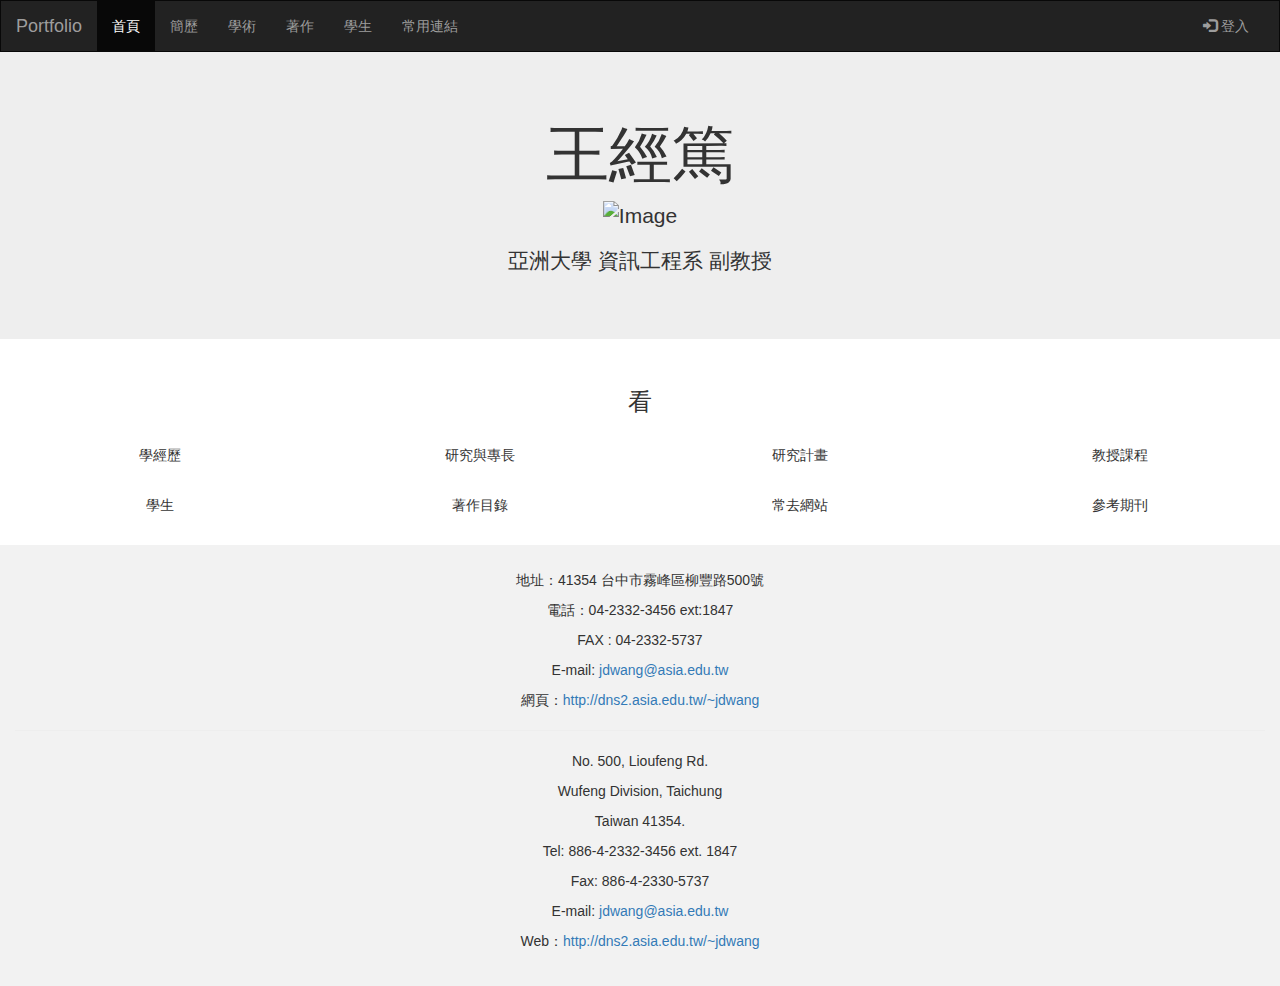
==== index.html @ c607ee7d "Teacher Web 20171101" ====
<!DOCTYPE html>
<html lang="en">
<title>Bootstrap Example</title>
<meta charset="utf-8">
<meta name="viewport" content="width=device-width, initial-scale=1">
<link rel="stylesheet" href="https://maxcdn.bootstrapcdn.com/bootstrap/3.3.7/css/bootstrap.min.css">
<script src="https://ajax.googleapis.com/ajax/libs/jquery/3.2.1/jquery.min.js"></script>
<script src="https://maxcdn.bootstrapcdn.com/bootstrap/3.3.7/js/bootstrap.min.js"></script>
<style>
    /* Remove the navbar's default margin-bottom and rounded borders */
    .navbar {
        margin-bottom: 0;
        border-radius: 0;
    }

    /* Add a gray background color and some padding to the footer */
    footer {
        background-color: #f2f2f2;
        padding: 25px;
    }
</style>
</head>
<body>

<nav class="navbar navbar-inverse">
    <div class="container-fluid">
        <div class="navbar-header">
            <button type="button" class="navbar-toggle" data-toggle="collapse" data-target="#myNavbar">
                <span class="icon-bar"></span>
                <span class="icon-bar"></span>
                <span class="icon-bar"></span>
            </button>
            <a class="navbar-brand" href="#">Portfolio</a>
        </div>
        <div class="collapse navbar-collapse" id="myNavbar">
            <ul class="nav navbar-nav">
                <li class="active"><a href="#">首頁</a></li>
                <li><a href="#">簡歷</a></li>
                <li><a href="#">學術</a></li>
                <li><a href="#">著作</a></li>
                <li><a href="#">學生</a></li>
                <li><a href="#">常用連結</a></li>
            </ul>
            <ul class="nav navbar-nav navbar-right">
                <li><a href="#"><span class="glyphicon glyphicon-log-in"></span> 登入</a></li>
            </ul>
        </div>
    </div>
</nav>

<div class="jumbotron">
    <div class="container text-center">
        <h1>王經篤</h1>
        <p><img src="http://dns2.asia.edu.tw/~jdwang/910100540_jdwang_2011_12_7.jpg"  style="width:6cm"  alt="Image"></p>
        <p>亞洲大學 資訊工程系 副教授</p>
    </div>
</div>

<div class="container-fluid bg-3 text-center">
    <h3>看</h3><br>
    <div class="row">
        <div class="col-sm-3">
            <p>學經歷</p>
            <!--<img src="https://placehold.it/150x80?text=IMAGE" class="img-responsive" style="width:100%" alt="Image">-->
        </div>
        <div class="col-sm-3">
            <p>研究與專長</p>
            <!--<img src="https://placehold.it/150x80?text=IMAGE" class="img-responsive" style="width:100%" alt="Image">-->
        </div>
        <div class="col-sm-3">
            <p>研究計畫</p>
            <!--<img src="https://placehold.it/150x80?text=IMAGE" class="img-responsive" style="width:100%" alt="Image">-->
        </div>
        <div class="col-sm-3">
            <p>教授課程</p>
            <!--<img src="https://placehold.it/150x80?text=IMAGE" class="img-responsive" style="width:100%" alt="Image">-->
        </div>
    </div>
</div><br>

<div class="container-fluid bg-3 text-center">
    <div class="row">
        <div class="col-sm-3">
            <p>學生</p>
            <!--<img src="https://placehold.it/150x80?text=IMAGE" class="img-responsive" style="width:100%" alt="Image">-->
        </div>
        <div class="col-sm-3">
            <p>著作目錄</p>
            <!--<img src="https://placehold.it/150x80?text=IMAGE" class="img-responsive" style="width:100%" alt="Image">-->
        </div>
        <div class="col-sm-3">
            <p>常去網站</p>
            <!--<img src="https://placehold.it/150x80?text=IMAGE" class="img-responsive" style="width:100%" alt="Image">-->
        </div>
        <div class="col-sm-3">
            <p>參考期刊</p>
            <!--<img src="https://placehold.it/150x80?text=IMAGE" class="img-responsive" style="width:100%" alt="Image">-->
        </div>
    </div>
</div><br>



<footer class="container-fluid text-center">
    <p>地址：41354 台中市霧峰區柳豐路500號</p>
    <p>電話：04-2332-3456 ext:1847</p>
    <p>FAX :  04-2332-5737</p>
    <p><span>E-mail: </span><a href="jdwang@asia.edu.tw">jdwang@asia.edu.tw</a> </p>
    <p><span>網頁：</span><a href="http://dns2.asia.edu.tw/~jdwang">http://dns2.asia.edu.tw/~jdwang</a></p>
    <hr size="100px" border-color="red" >
    <p>No. 500, Lioufeng Rd.</p>
    <p>Wufeng Division, Taichung</p>
    <p>Taiwan 41354.</p>
    <p>Tel: 886-4-2332-3456 ext. 1847</p>
    <p>Fax: 886-4-2330-5737</p>
    <p><span>E-mail: </span><a href="jdwang@asia.edu.tw">jdwang@asia.edu.tw</a> </p>
    <p><span>Web：</span><a href="http://dns2.asia.edu.tw/~jdwang">http://dns2.asia.edu.tw/~jdwang</a></p>

</footer>

</body>
</html>
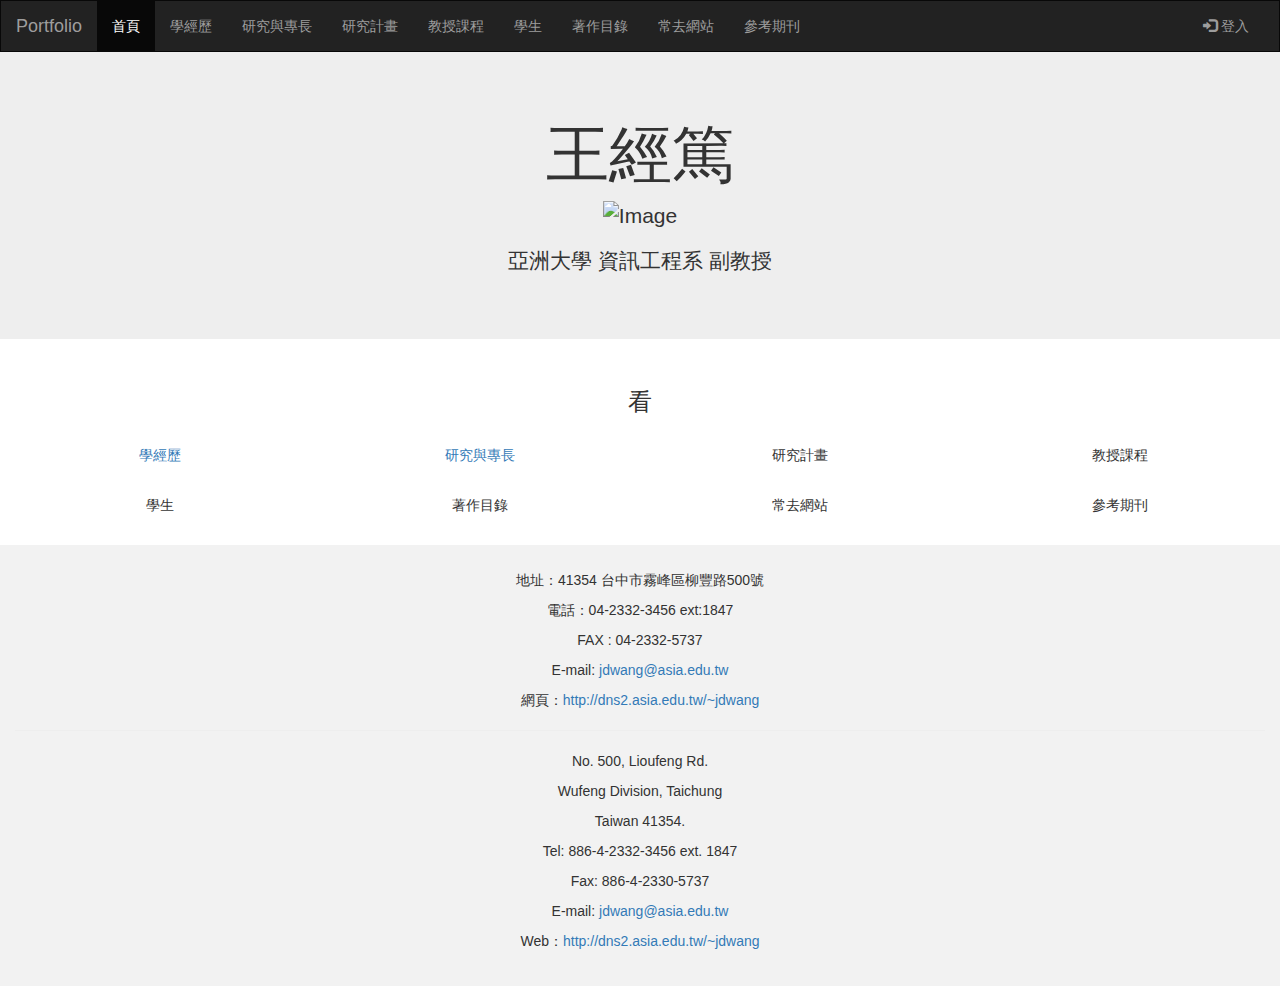
==== commit ee62cc84: "20171206" ====
--- a/index.html
+++ b/index.html
@@ -35,11 +35,14 @@
         <div class="collapse navbar-collapse" id="myNavbar">
             <ul class="nav navbar-nav">
                 <li class="active"><a href="#">首頁</a></li>
-                <li><a href="#">簡歷</a></li>
-                <li><a href="#">學術</a></li>
-                <li><a href="#">著作</a></li>
+                <li><a href="education.html">學經歷</a></li>
+                <li><a href="subject.html">研究與專長</a></li>
+                <li><a href="#">研究計畫</a></li>
+                <li><a href="#">教授課程</a></li>
                 <li><a href="#">學生</a></li>
-                <li><a href="#">常用連結</a></li>
+                <li><a href="#">著作目錄</a></li>
+                <li><a href="#">常去網站</a></li>
+                <li><a href="#">參考期刊</a></li>
             </ul>
             <ul class="nav navbar-nav navbar-right">
                 <li><a href="#"><span class="glyphicon glyphicon-log-in"></span> 登入</a></li>
@@ -60,11 +63,11 @@
     <h3>看</h3><br>
     <div class="row">
         <div class="col-sm-3">
-            <p>學經歷</p>
+            <p><a href="education.html"> 學經歷</a></p>
             <!--<img src="https://placehold.it/150x80?text=IMAGE" class="img-responsive" style="width:100%" alt="Image">-->
         </div>
         <div class="col-sm-3">
-            <p>研究與專長</p>
+            <p><a href="subject.html">研究與專長</a></p>
             <!--<img src="https://placehold.it/150x80?text=IMAGE" class="img-responsive" style="width:100%" alt="Image">-->
         </div>
         <div class="col-sm-3">
